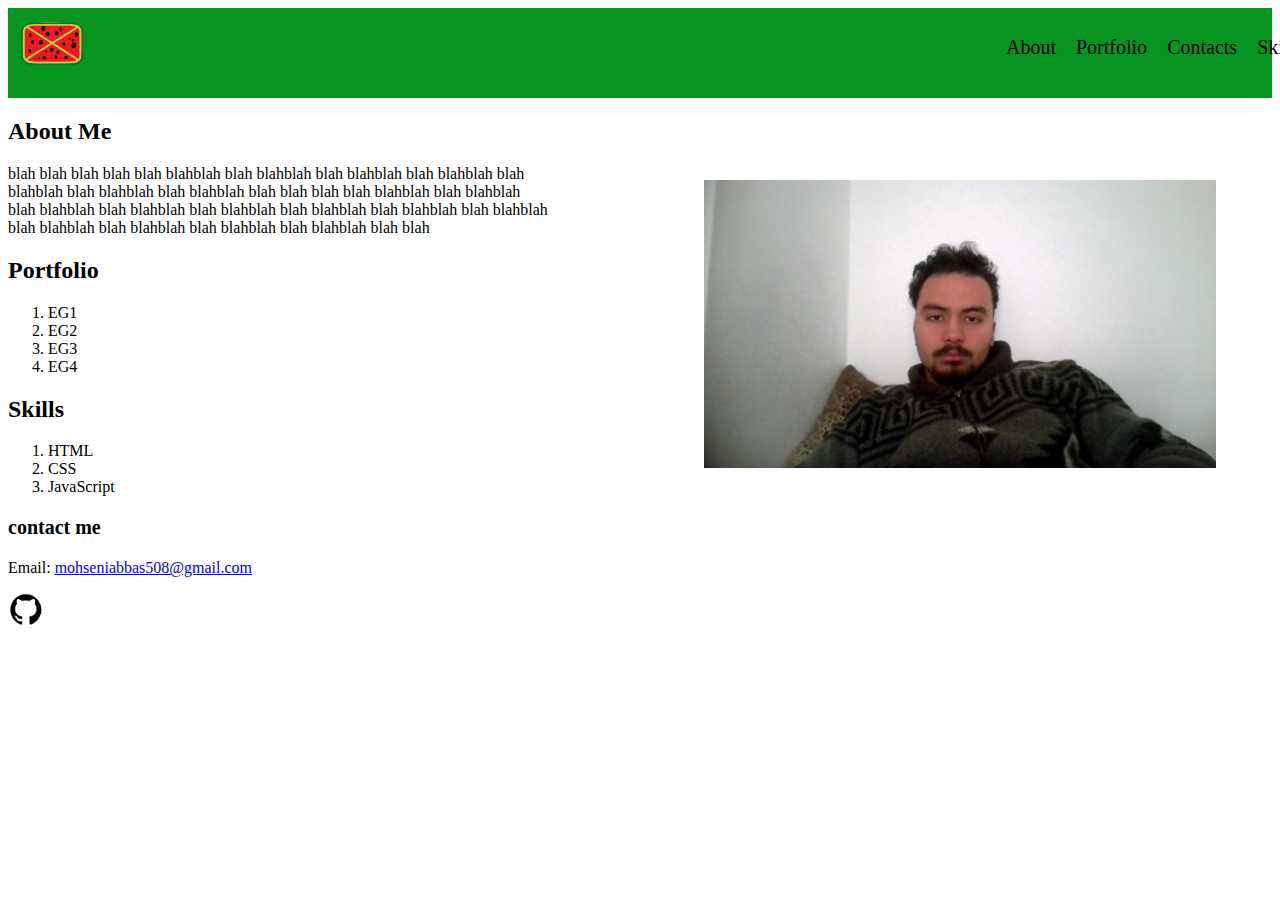
==== codecademy/portfolio/portfolio website/index.html @ bd9358c5 "make html and css of website" ====
<!DOCTYPE html>
<html lang="en">
<head>
<link rel="stylesheet" href="style.css">
<link rel="jsscript" href="scripts.js"> 
</head>

<body>

<header>
    <img id="logo" src="images/logo.svg" alt="logo">

    <ol>
        <li>About</li>
        <li>Portfolio</li>
        <li>Contacts</li>
        <li>Skills</li>
    </ol>
</header>

<section>
<h2>About Me</h2>

<p id="aboutme">blah blah blah blah blah blahblah blah blahblah blah blahblah blah blahblah blah blahblah blah blahblah blah blahblah blah blah
    blah blah blahblah blah blahblah blah blahblah blah blahblah blah blahblah blah blahblah blah blahblah blah blahblah blah blahblah blah blahblah blah blahblah blah blahblah blah blah
</p>

<img id="selfie" src="images/selfie.jpg" alt="picture of me">


</section>

<section>

<h2>Portfolio</h2>
<ol>
    <li>EG1</li>
    <li>EG2</li>
    <li>EG3</li>
    <li>EG4</li>
</ol>

<h2>Skills</h2>

<ol>
    <li>HTML</li>
    <li>CSS</li>
    <li>JavaScript</li>
</ol>

</section>

<footer>

<h3 id="contactMe">contact me</h3>
<p>Email: <a href="mohseniabbas508@gmail.com">mohseniabbas508@gmail.com</a></p>
<a  href="https://github.com/ABBAS-MOHSENI"><img id="githublogo"  alt="my github account" src="images/github.png"></a>

</footer>


</body>

</html>
---- codecademy/portfolio/portfolio website/style.css ----
header{
    height: 90px;
    width: 100%;
    background-color: rgba(7, 148, 33, 1);
    position: relative;
    top: -1%;
    left: 0%;
}

header ol {
    position: absolute;
    left: 75%;
    bottom: 10%;
    display: flex;
    font-size: 20px;
    z-index: 1;
}

header li {
    padding: 10px;
}

header ol li {
    list-style-type: none;
}

#logo{
    z-index: 0;
    width: 5%;
    border: 50px;
    position: relative;
    left: 1%;
    top: 15%;
}


#selfie{
    position: absolute;
    left: 55%;
    top: 20%;
    width: 40%;
}

#aboutme{
    width: 43%;
    height: 100%;
}

#githublogo{
    position: relative;
    width: 3%;

}

#contactMe{
    font-size: 20px;
}
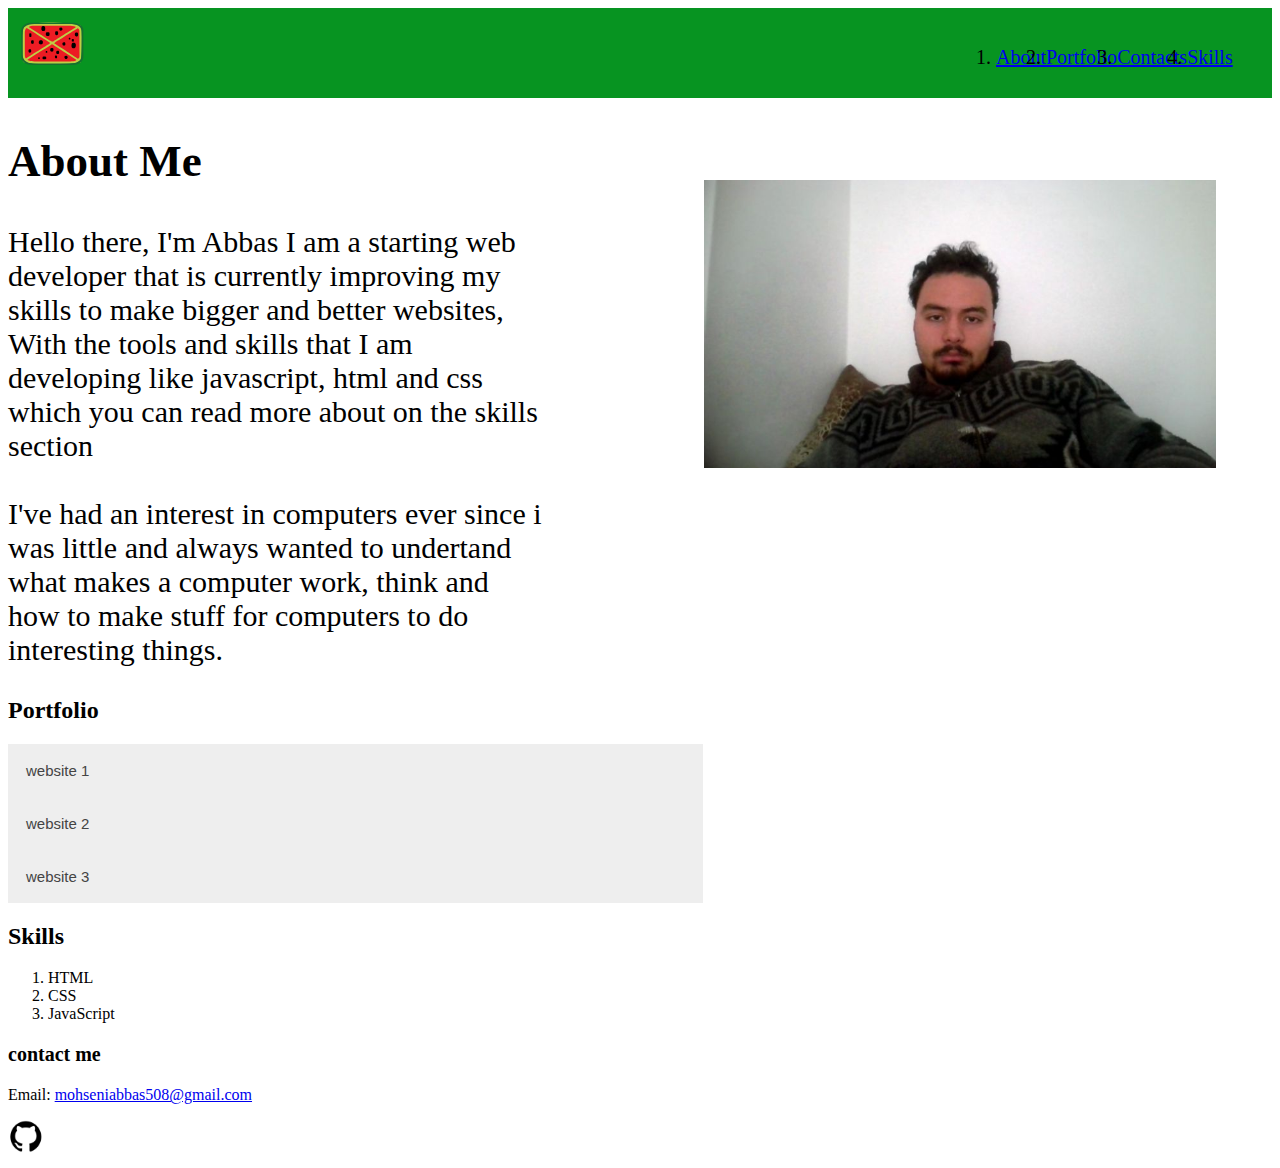
==== commit 3736c63b: "made website look nicer" ====
--- a/codecademy/portfolio/portfolio website/index.html
+++ b/codecademy/portfolio/portfolio website/index.html
@@ -11,18 +11,21 @@
     <img id="logo" src="images/logo.svg" alt="logo">
 
     <ol>
-        <li>About</li>
-        <li>Portfolio</li>
-        <li>Contacts</li>
-        <li>Skills</li>
+        <li><a href="#aboutme">About</a></li>
+        <li><a href="#Portfolio">Portfolio</a></li>
+        <li><a href="#Skills">Contacts</a></li>
+        <li><a href="#contacts">Skills</a></li>
     </ol>
 </header>
 
-<section>
+<section id="aboutme">
 <h2>About Me</h2>
 
-<p id="aboutme">blah blah blah blah blah blahblah blah blahblah blah blahblah blah blahblah blah blahblah blah blahblah blah blahblah blah blah
-    blah blah blahblah blah blahblah blah blahblah blah blahblah blah blahblah blah blahblah blah blahblah blah blahblah blah blahblah blah blahblah blah blahblah blah blahblah blah blah
+<p id="aboutme">Hello there, I'm Abbas I am a starting web developer that is currently improving my skills to make bigger and better websites, With the tools and skills that I am developing like javascript, html and css which you can read more about on the skills section 
+    <br>
+    <br> 
+    I've had an interest in computers ever since i was little and always wanted to undertand what makes a computer work, think and how to make stuff for computers to do interesting things. 
+</section>
 </p>
 
 <img id="selfie" src="images/selfie.jpg" alt="picture of me">
@@ -30,17 +33,29 @@
 
 </section>
 
-<section>
+<section id="Portfolio">
 
 <h2>Portfolio</h2>
-<ol>
-    <li>EG1</li>
-    <li>EG2</li>
-    <li>EG3</li>
-    <li>EG4</li>
-</ol>
 
-<h2>Skills</h2>
+     <button type="button" class="collapsible">website 1</button>
+        <div class="content">
+          <p>Lorem ipsum...</p>
+        </div> 
+
+     <button type="button" class="collapsible">website 2</button>
+        <div class="content">
+          <p>Lorem ipsum...</p>
+        </div> 
+    
+     <button type="button" class="collapsible">website 3</button>
+        <div class="content">
+          <p>Lorem ipsum...</p>
+        </div> 
+    
+    
+
+
+<h2 id="Skills">Skills</h2>
 
 <ol>
     <li>HTML</li>
@@ -50,7 +65,7 @@
 
 </section>
 
-<footer>
+<footer id="contacts">
 
 <h3 id="contactMe">contact me</h3>
 <p>Email: <a href="mohseniabbas508@gmail.com">mohseniabbas508@gmail.com</a></p>
--- a/codecademy/portfolio/portfolio website/style.css
+++ b/codecademy/portfolio/portfolio website/style.css
@@ -16,13 +16,6 @@
     z-index: 1;
 }
 
-header li {
-    padding: 10px;
-}
-
-header ol li {
-    list-style-type: none;
-}
 
 #logo{
     z-index: 0;
@@ -42,8 +35,9 @@
 }
 
 #aboutme{
-    width: 43%;
+    width: 65%;
     height: 100%;
+    font-size: 30px;
 }
 
 #githublogo{
@@ -54,4 +48,27 @@
 
 #contactMe{
     font-size: 20px;
-}+}
+
+.collapsible {
+    background-color: #eee;
+    color: #444;
+    cursor: pointer;
+    padding: 18px;
+    width: 55%;
+    border: none;
+    text-align: left;
+    outline: none;
+    font-size: 15px;
+  }
+
+.active, .collapsible:hover {
+    background-color: #ccc;
+  }
+
+.content {
+    padding: 0 18px;
+    display: none;
+    overflow: hidden;
+    background-color: #f1f1f1;
+  }